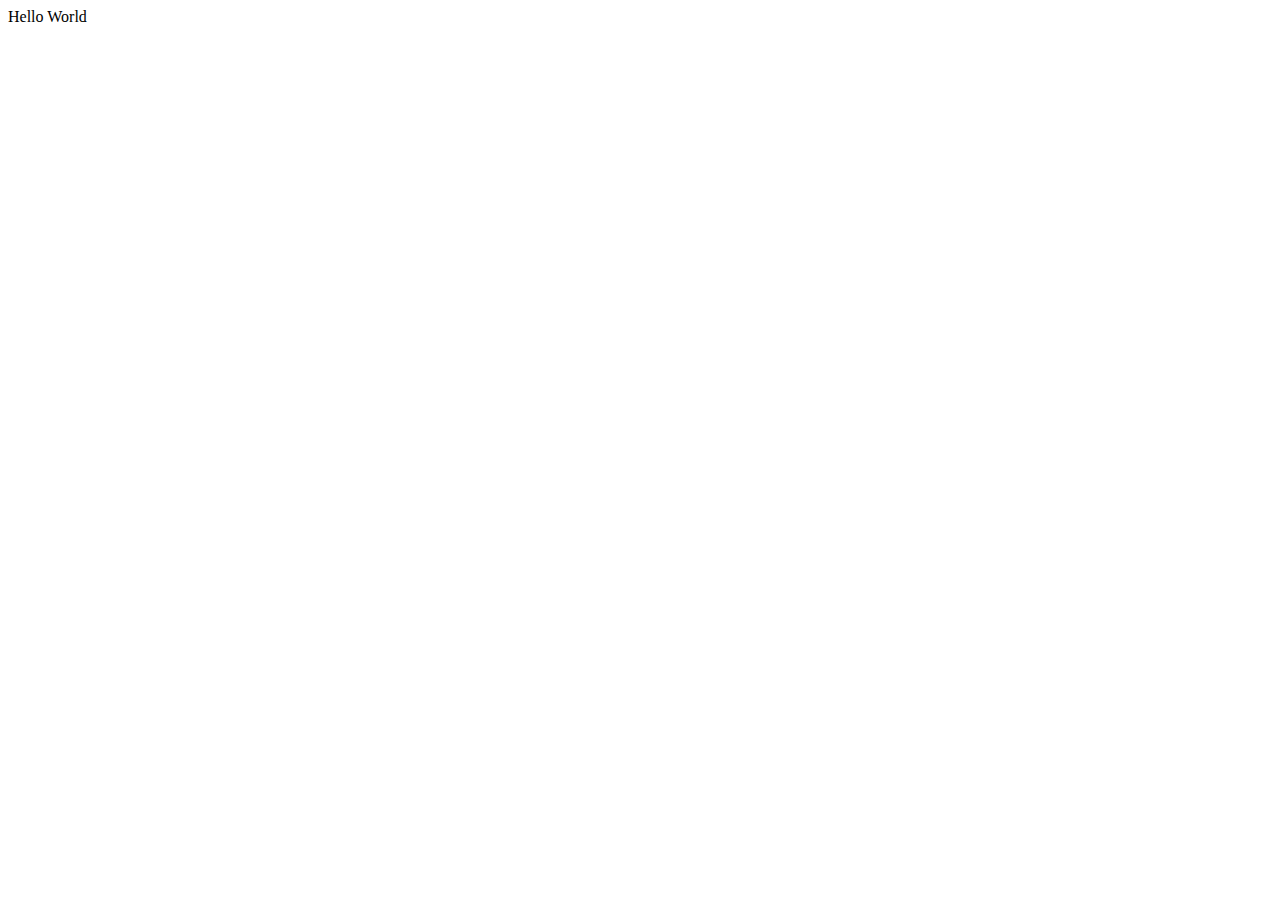
==== MvcWebApi/Angular.UI/index.html @ 9002ceda "Angular UI" ====
﻿<!DOCTYPE html>
<html xmlns="http://www.w3.org/1999/xhtml">
<head>
    <title>Angular Application</title>
</head>
<body ng-app="MyApp" ng-controller="UserCtrl">
    <ng-include src="'App/User/Views/index.html'"></ng-include>
    <script src="../Scripts/angular.js"></script>
    <script src="../Scripts/angular-ui-router.js"></script>
    <script src="App/app.js"></script>
    <script src="App/User/userCtrl.js"></script>
</body>
</html>
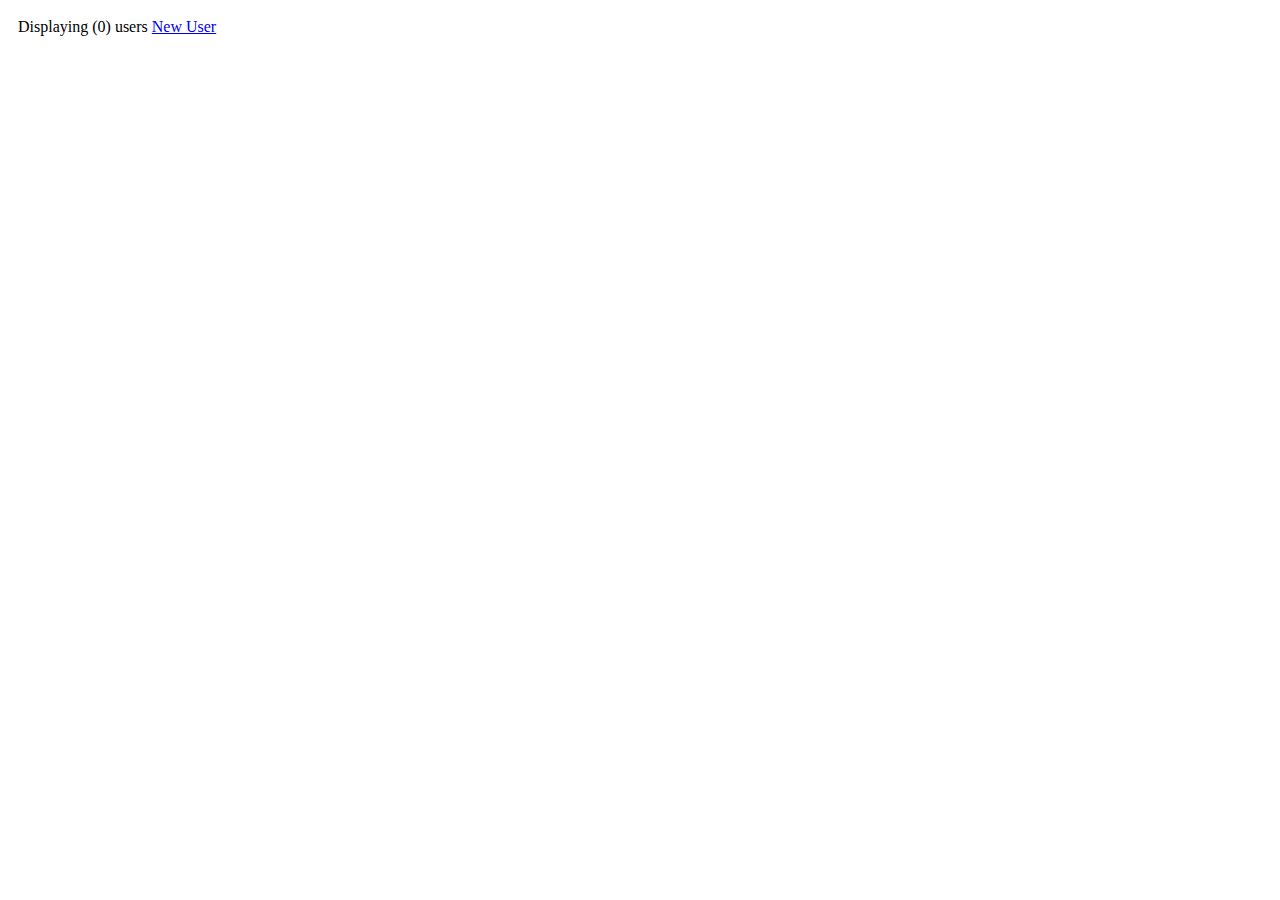
==== commit c00a2a11: "Request a user to be added" ====
--- a/MvcWebApi/Angular.UI/index.html
+++ b/MvcWebApi/Angular.UI/index.html
@@ -2,11 +2,12 @@
 <html xmlns="http://www.w3.org/1999/xhtml">
 <head>
     <title>Angular Application</title>
+    <link rel="stylesheet" href="style.css">
 </head>
 <body ng-app="MyApp" ng-controller="UserCtrl">
-    <ng-include src="'App/User/Views/index.html'"></ng-include>
+    <ng-include  src="'App/User/Views/index.html'"></ng-include>
+    <ng-include  src="'App/User/Views/edit.html'"></ng-include>
     <script src="../Scripts/angular.js"></script>
-    <script src="../Scripts/angular-ui-router.js"></script>
     <script src="App/app.js"></script>
     <script src="App/User/userCtrl.js"></script>
 </body>
--- a/MvcWebApi/Angular.UI/style.css
+++ b/MvcWebApi/Angular.UI/style.css
@@ -0,0 +1,52 @@
+﻿body {
+    padding: 10px;
+    padding-right:30px;
+}
+
+table {
+    border-collapse: separate;
+    border-spacing: 0 5px;
+    padding: 0px;
+}
+
+table td[rowspan]
+{
+    vertical-align: middle;
+    text-align: left;
+}
+
+.levelOne {
+    background-color: #006DCC;
+    color: white;
+}
+.levelTwo {
+    background-color: #006DCC;
+    color: white;
+}
+
+
+tr td:first-child,
+tr th:first-child {
+    border-top-left-radius: 6px;
+    border-bottom-left-radius: 6px;
+}
+
+tr td:last-child,
+tr th:last-child {
+    border-top-right-radius: 6px;
+    border-bottom-right-radius: 6px;
+}
+.clickableRow {
+    cursor: pointer;
+}
+
+p, textarea {
+    font-variant: small-caps !important;
+    text-rendering: auto;
+}
+td, th {
+    font-size: 10pt;
+}
+table {
+    padding: 0px;
+}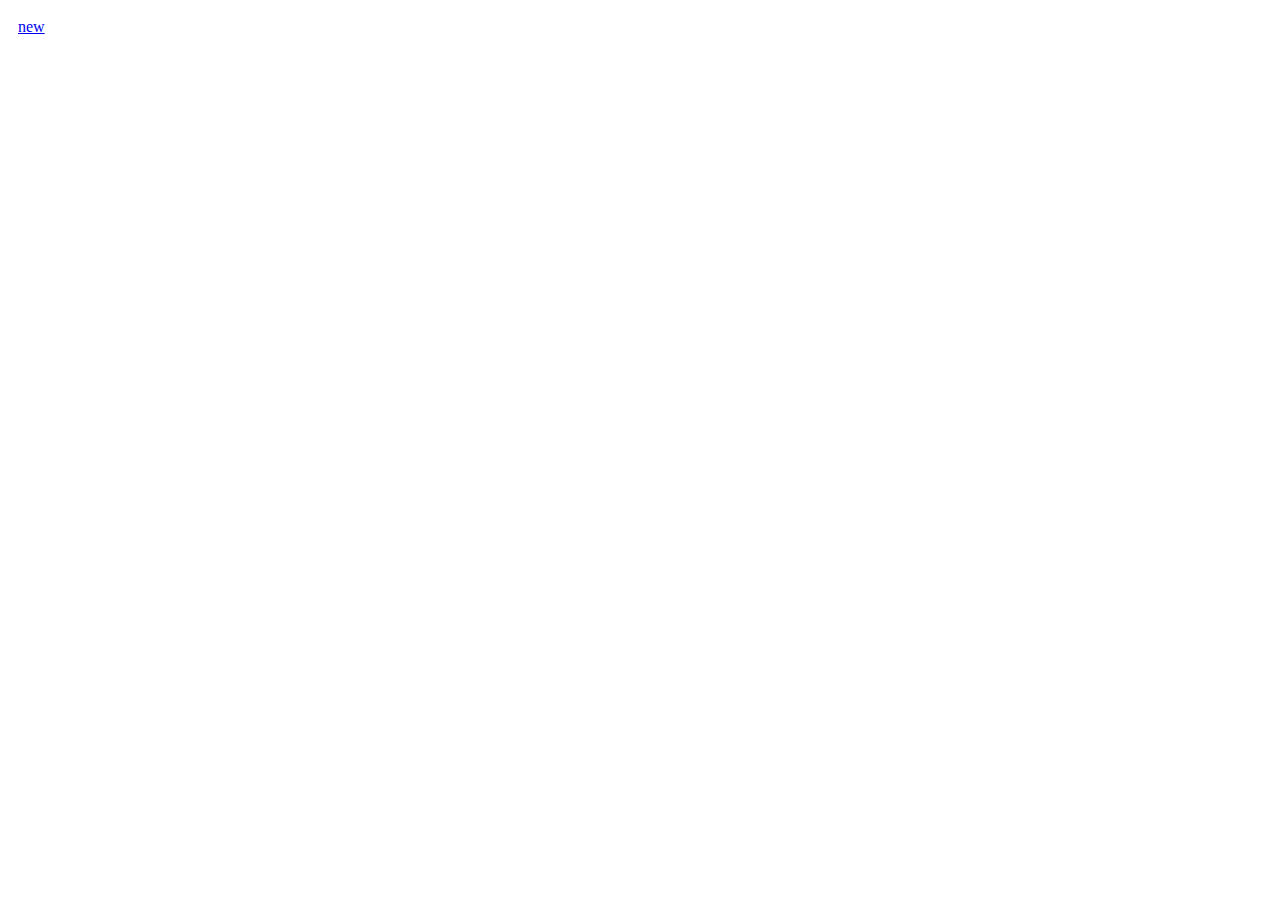
==== commit b327575c: "Improved User Interface" ====
--- a/MvcWebApi/Angular.UI/index.html
+++ b/MvcWebApi/Angular.UI/index.html
@@ -3,11 +3,16 @@
 <head>
     <title>Angular Application</title>
     <link rel="stylesheet" href="style.css">
+    <link rel="stylesheet" href="../Content/ui-bootstrap-csp.css">
+    <link rel="stylesheet" href="../Content/bootstrap-combined.css">
 </head>
 <body ng-app="MyApp" ng-controller="UserCtrl">
     <ng-include  src="'App/User/Views/index.html'"></ng-include>
     <ng-include  src="'App/User/Views/edit.html'"></ng-include>
     <script src="../Scripts/angular.js"></script>
+    <script src="../Scripts/jquery-1.8.3.js"></script>
+    <script src="../Scripts/angular-ui/ui-bootstrap.js"></script>
+    <script src="../Scripts/angular-ui/ui-bootstrap-tpls.js"></script>
     <script src="App/app.js"></script>
     <script src="App/User/userCtrl.js"></script>
 </body>
--- a/MvcWebApi/Angular.UI/style.css
+++ b/MvcWebApi/Angular.UI/style.css
@@ -9,19 +9,13 @@
     padding: 0px;
 }
 
-table td[rowspan]
-{
-    vertical-align: middle;
-    text-align: left;
-}
-
 .levelOne {
     background-color: #006DCC;
     color: white;
 }
 .levelTwo {
-    background-color: #006DCC;
-    color: white;
+    background-color: #FF8C00;
+    color: black;
 }
 
 
@@ -39,13 +33,12 @@
 .clickableRow {
     cursor: pointer;
 }
-
 p, textarea {
     font-variant: small-caps !important;
     text-rendering: auto;
 }
 td, th {
-    font-size: 10pt;
+    font-size: 8pt;
 }
 table {
     padding: 0px;
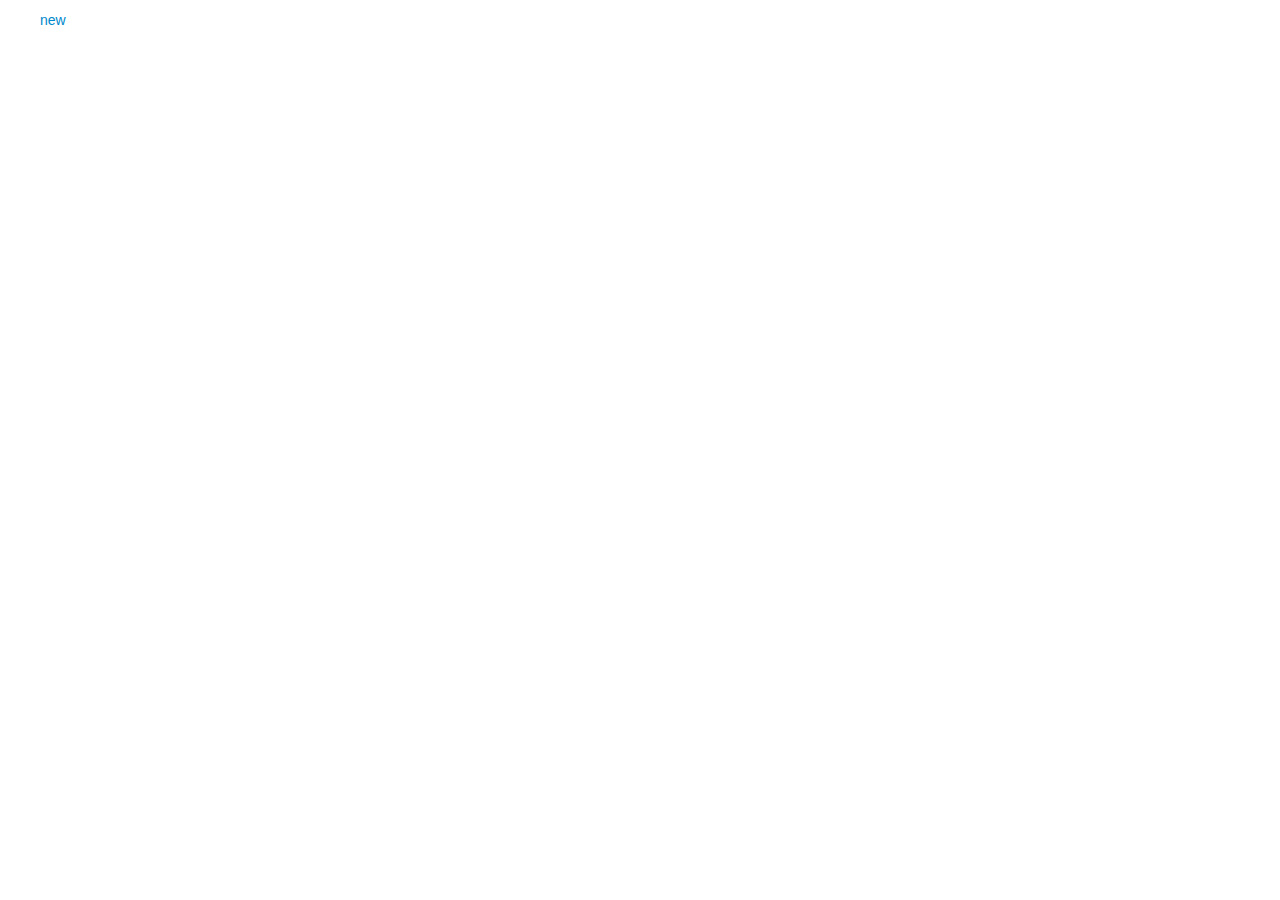
==== commit 999e5be4: "Improved UI" ====
--- a/MvcWebApi/Angular.UI/index.html
+++ b/MvcWebApi/Angular.UI/index.html
@@ -8,7 +8,6 @@
 </head>
 <body ng-app="MyApp" ng-controller="UserCtrl">
     <ng-include  src="'App/User/Views/index.html'"></ng-include>
-    <ng-include  src="'App/User/Views/edit.html'"></ng-include>
     <script src="../Scripts/angular.js"></script>
     <script src="../Scripts/jquery-1.8.3.js"></script>
     <script src="../Scripts/angular-ui/ui-bootstrap.js"></script>
--- a/MvcWebApi/Angular.UI/style.css
+++ b/MvcWebApi/Angular.UI/style.css
@@ -6,7 +6,7 @@
 table {
     border-collapse: separate;
     border-spacing: 0 5px;
-    padding: 0px;
+    padding: 1px;
 }
 
 .levelOne {
@@ -14,7 +14,7 @@
     color: white;
 }
 .levelTwo {
-    background-color: #FF8C00;
+    background-color: #00cc66;
     color: black;
 }
 
@@ -30,6 +30,7 @@
     border-top-right-radius: 6px;
     border-bottom-right-radius: 6px;
 }
+
 .clickableRow {
     cursor: pointer;
 }
@@ -41,5 +42,5 @@
     font-size: 8pt;
 }
 table {
-    padding: 0px;
+    padding: 1px;
 }